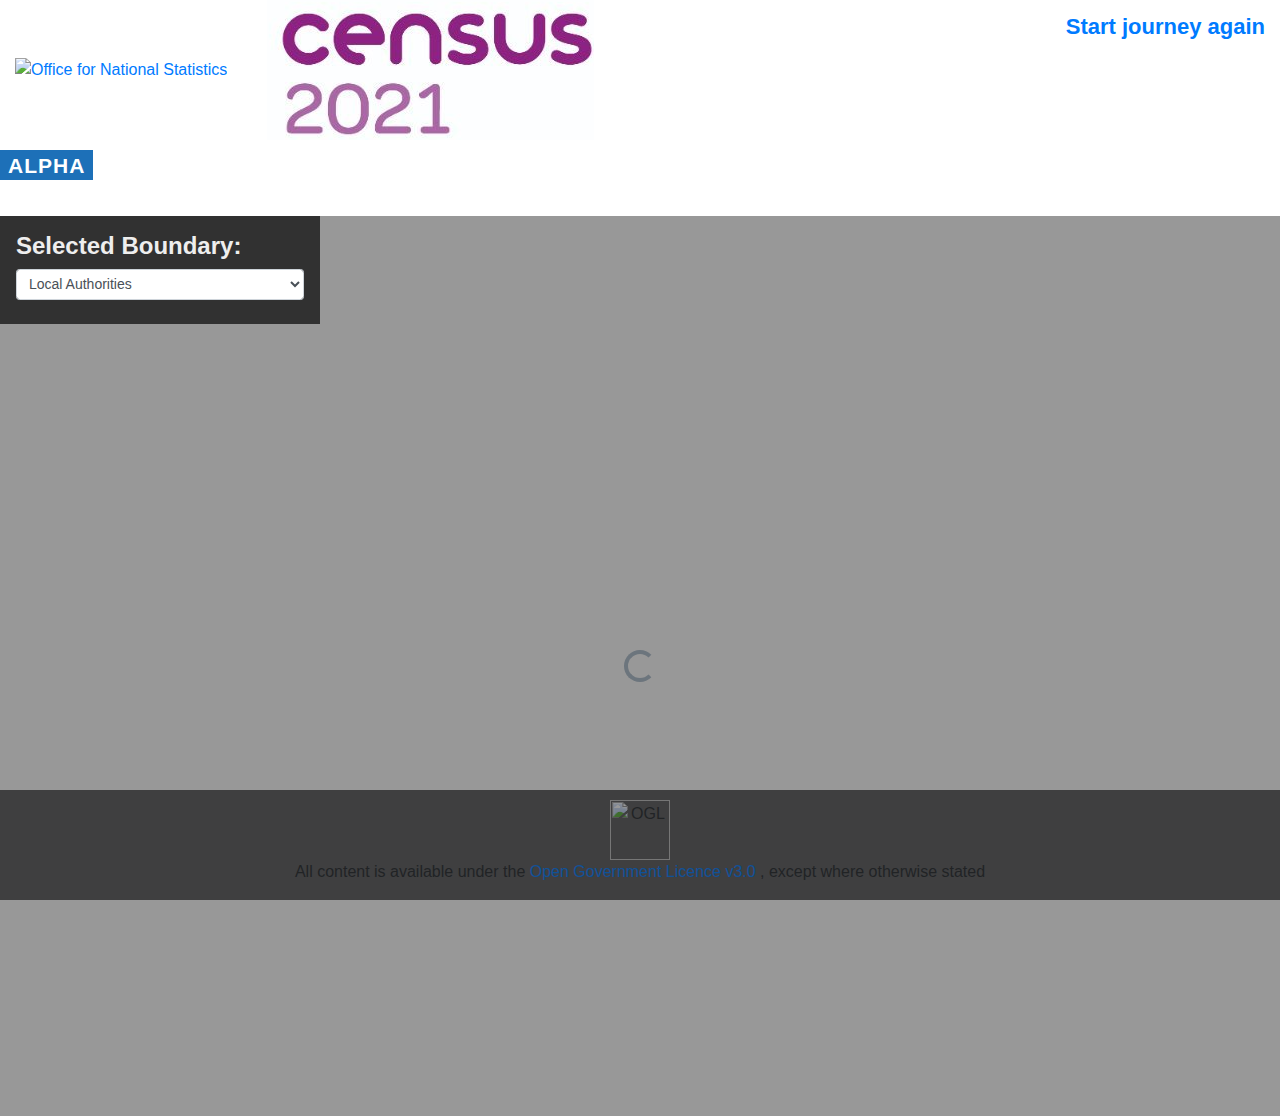
==== index.htm @ cd6d438d "Initial project commit" ====
<html lang="en">

<head>
    <meta charset="utf-8">
    <meta name='viewport' content='initial-scale=1,maximum-scale=1,user-scalable=no'/>
    <title>Map with overlay</title>
    <link rel="stylesheet" href="https://cdnjs.cloudflare.com/ajax/libs/twitter-bootstrap/4.4.0/css/bootstrap.min.css"/>
    <link href='https://api.tiles.mapbox.com/mapbox-gl-js/v1.10.1/mapbox-gl.css' rel='stylesheet'/>
    <link rel="stylesheet" href="https://cdn.ons.gov.uk/sixteens/6a9b674/css/main.css">
    <link rel="stylesheet" href="./styles/app.css">
</head>

<body>
<header>
    <div class="wrapper">
        <div class="header col-wrap">
            <div class="col"><a href="http://99.80.12.125/"><img class="logo top-logo"
                                                                 src="https://cdn.ons.gov.uk/assets/images/ons-logo/v2/ons-logo.svg"
                                                                 alt="Office for National Statistics"></a><img
                    class="logo top-logo" src="./assets/Census2021_whiteback.png" alt="Census 2021 logo"><a
                    href="http://99.80.12.125/dp-census-alpha-frontend-map-boundary-poc/">
                <div class="restart">Start journey again</div>
            </a></div>
        </div>
    </div>
    <div class="primary-nav page-title font-size--sm always-show-banner">
        <div class="wrapper"><p class="govuk-phase-banner__content"><strong
                class="govuk-tag govuk-phase-banner__content__tag">alpha</strong><span class="govuk-phase-banner__text">This is a Proof-of-Concept prototype</span>
        </p></div>
    </div>
</header>
<div id="nav" class="container-fluid">
    <div class="row">
        <div id="search" class="col-sm-7 col-md-5 col-lg-4 col-xl-3 p-3 mr-auto">
            <p class="font-weight-bold h4">Selected Boundary: </p>
            <div class="form-row my-2">
                <div class="col">
                    <select id="selector" class="form-control form-control-sm">
                        <option value="local-authorities">Local Authorities</option>
                    </select>
                </div>
            </div>
        </div>
    </div>
</div>
<div id="loader" class="justify-content-center" style="display: flex;">
    <div class="spinner-border text-secondary m-auto" role="status">
        <span class="sr-only">Loading...</span>
    </div>
</div>
<div id="map"></div>
<script src='https://api.tiles.mapbox.com/mapbox-gl-js/v1.10.1/mapbox-gl.js'></script>
<script src='./js/app.js'></script>
<footer class="footer">
    <div class="wrapper">
        <img class="footer-license__img" alt="OGL"
             src="https://cdn.ons.gov.uk/assets/images/logo-ogl-footer.svg" width="60">
        <p class="footer-license__text margin-left-sm--0">All content is available under the <a class="icon--hide"
                                                                                                href="http://www.nationalarchives.gov.uk/doc/open-government-licence/version/3/"
                                                                                                target="_blank"
                                                                                                rel="noopener noreferrer">Open
            Government Licence v3.0</a> <span class="icon icon-external--light-small"></span>, except where otherwise
            stated
        </p>
    </div>
</footer>
</body>

</html>
---- styles/app.css ----
.top-logo {
    display: inline-block;
    padding-right: 40px;
}

.restart {
    display: inline-block;
    float: right;
    font-size: 22px;
    font-weight: bold;
    padding-top: 10px;
}


.search-bar {
    border: 3px solid #58595B;
}

.search-label {
    color: #323132;
}

.search-result-item {
    font-size: 21px;
    padding: 10px 0px 10px 0px;
}

.footer {
    position: absolute;
    bottom: 0;
    width: 100%;
    background-color: #58595B;
    text-align: center;
}

.footer-license__img {
    margin-top: 10px;
}

.condition-warn {
    font-size: 18px;
    padding: 1px;
    margin: 1px;
    color: darkred;
}

.input_adjust {
    height: 48px;
}

.selection_adjust {
    width: 446px;
    margin-left: 50px;
}

.results-list {
    margin-top: 30px;
}

.page-container {
    position: relative;
    min-height: 100vh;
}

.content {
    padding-bottom: 132px;
}

.always-show-banner {
    height: 66px;
}

.pagination {
    margin-bottom: 210px;
}

.pagination-list-item {
    padding-top: 0px;
    padding-bottom: 0px;
    margin-top: 0px;
    margin-bottom: 0px;
}

.pagination-drop-down {
    margin-left: 16px;
    height: 42px;
}

.notifications {
    list-style: none;
    position: fixed;
    width: 100%;
    bottom: 0;
    z-index: 3;
    padding-left: 0px;
    margin-left: 0px;
    margin-bottom: 0px;
}

.notifications__item.visible {
    transform: none;
    transition: all 250ms ease-out;
}

.notifications__item--warning {
    background-color: #AA354C;
}

.notifications__item {
    margin-bottom: 0px;
    margin-left: 0px;
    padding: 24px 160px;
    background-color: #AA354C;
    color: #E7E8E9;
    font-size: 18px;
    margin-top: 3px;
    -webkit-transform: translateY(103%);
    transform: translateY(103%);
    transition: all 100ms ease-out;
}

.notifications__button:hover {
    text-decoration: underline;
}

.notifications__button:first-of-type {
    margin-left: 40px;
}

.notifications__button {
    background-color: transparent;
    color: #E7E8E9;
    padding: 0;
    float: right;
    font-size: 18px;
    text-transform: uppercase;
    border: 0;
    cursor: pointer;
    outline: none;
}

.govuk-phase-banner__content {
    margin-bottom: 10px;
    margin-top: 10px;
}

.govuk-phase-banner__content__tag {
    margin-right: 10px;
}

.govuk-tag {
    display: inline-block;
    outline: 2px solid transparent;
    outline-offset: -2px;
    color: #fff;
    background-color: #1d70b8;
    letter-spacing: 1px;
    text-decoration: none;
    text-transform: uppercase;
    font-family: "GDS Transport", Arial, sans-serif;
    -webkit-font-smoothing: antialiased;
    -moz-osx-font-smoothing: grayscale;
    font-weight: 700;
    font-size: 21px;
    line-height: 1;
    padding-top: 5px;
    padding-right: 8px;
    padding-bottom: 4px;
    padding-left: 8px;
}

.govuk-phase-banner__text {
    display: inline;
    vertical-align: baseline;
    color: white;
    font-size: 18px;
}

.govuk-link {
    font-family: "GDS Transport", Arial, sans-serif;
    -webkit-font-smoothing: antialiased;
    -moz-osx-font-smoothing: grayscale;
}

.govuk-link:visited {
    color: #4c2c92;
}

.govuk-link:link {
    colour: #1d70b8;
}

@media (max-width: 767px) {
    .govuk-phase-banner__text {
        font-size: 16px;
    }

    .govuk-tag {
        font-size: 18px;
    }
}

#map {
    height: 78vh;
    width: 100vw;
}

#nav {
    position: absolute;
    pointer-events: none;
    z-index: 100;
}

#search {
    background-color: #222222dd;
    color: #eeeeee;
    pointer-events: all;
}

#loader {
    position: absolute;
    width: 100vw;
    height: 100vh;
    background-color: #22222277;
    z-index: 90;
}

.mapboxgl-popup-content {
    padding: 3px 6px !important;
}

.dot {
    height: 10px;
    width: 10px;
    border-radius: 50%;
    display: inline-block;
}
body {
    font-family: "Open Sans", Helvetica, Arial, sans-serif
    background-color: #222222;
}
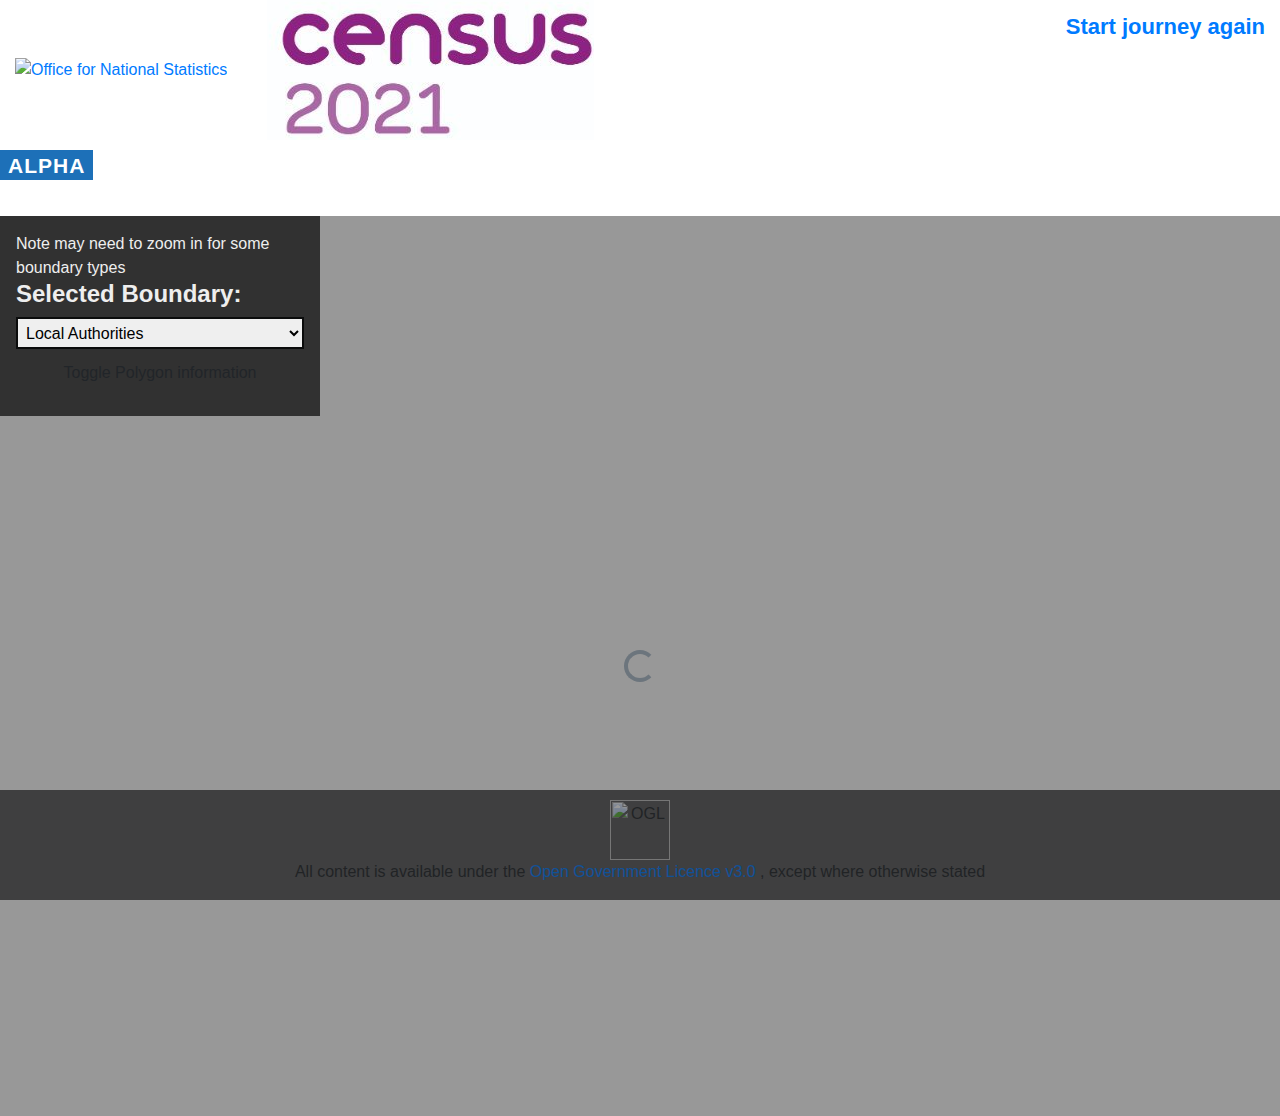
==== commit 2aee6bdd: "bug fixes" ====
--- a/index.htm
+++ b/index.htm
@@ -29,15 +29,21 @@
         </p></div>
     </div>
 </header>
+<div id="results-list"></div>
 <div id="nav" class="container-fluid">
     <div class="row">
         <div id="search" class="col-sm-7 col-md-5 col-lg-4 col-xl-3 p-3 mr-auto">
+            Note may need to zoom in for some boundary types
             <p class="font-weight-bold h4">Selected Boundary: </p>
             <div class="form-row my-2">
                 <div class="col">
-                    <select id="selector" class="form-control form-control-sm">
-                        <option value="local-authorities">Local Authorities</option>
+                    <select id="selector" class="widgit-selector" onchange="changeOverlay(this)">
+                        <option selected="selected" value="Local_Authority_Districts__De-afhpgd">Local Authorities
+                        </option>
+                        <option value="Parishes__December_2019__EW_B-8nw6y1">Parishes</option>
+                        <option value="Census_Merged_Wards__December-6xhk72">Wards</option>
                     </select>
+                    <input id="toggle-results" class="btn btn--primary btn--thick btn--focus font-weight-700 font-size--21" type="button" onclick="toggleResults()" value="Toggle Polygon information">
                 </div>
             </div>
         </div>
@@ -49,8 +55,6 @@
     </div>
 </div>
 <div id="map"></div>
-<script src='https://api.tiles.mapbox.com/mapbox-gl-js/v1.10.1/mapbox-gl.js'></script>
-<script src='./js/app.js'></script>
 <footer class="footer">
     <div class="wrapper">
         <img class="footer-license__img" alt="OGL"
@@ -64,6 +68,8 @@
         </p>
     </div>
 </footer>
+<script src='https://api.tiles.mapbox.com/mapbox-gl-js/v1.10.1/mapbox-gl.js'></script>
+<script src='./js/app.js'></script>
 </body>
 
 </html>--- a/styles/app.css
+++ b/styles/app.css
@@ -53,8 +53,27 @@
     margin-left: 50px;
 }
 
-.results-list {
-    margin-top: 30px;
+#results-preview {
+    bottom: 7vh;
+    float: left;
+    float: right;
+    position: absolute;
+    background-color: #222222dd;
+    color: #eeeeee;
+    pointer-events: all;
+}
+
+#results-list {
+    word-wrap: break-word;
+    overflow-y: scroll;
+    height: 78vh;
+    width: 100vw;
+    background-color: #222222dd;
+    color: #eeeeee;
+    position: fixed;
+    z-index: 2;
+    display: none;
+    overflow: scroll;
 }
 
 .page-container {
@@ -229,13 +248,26 @@
     padding: 3px 6px !important;
 }
 
-.dot {
-    height: 10px;
-    width: 10px;
-    border-radius: 50%;
-    display: inline-block;
-}
+.widgit-selector {
+    width: 100%;
+    opacity: 1;
+    border-radius: 0;
+    background-image: none;
+    box-sizing: border-box;
+    font-weight: 400;
+    text-transform: none;
+    font-size: 16px;
+    line-height: 1.25;
+    padding: 5px 4px 4px;
+    border: 2px solid #0b0c0c;
+    margin-bottom: 5px;
+    outline-color: #f93;
+}
+
+#toggle-results {
+    width: 100%;
+}
+
 body {
-    font-family: "Open Sans", Helvetica, Arial, sans-serif
-    background-color: #222222;
-}
+    font-family: "Open Sans", Helvetica, Arial, sans-serif;
+}
